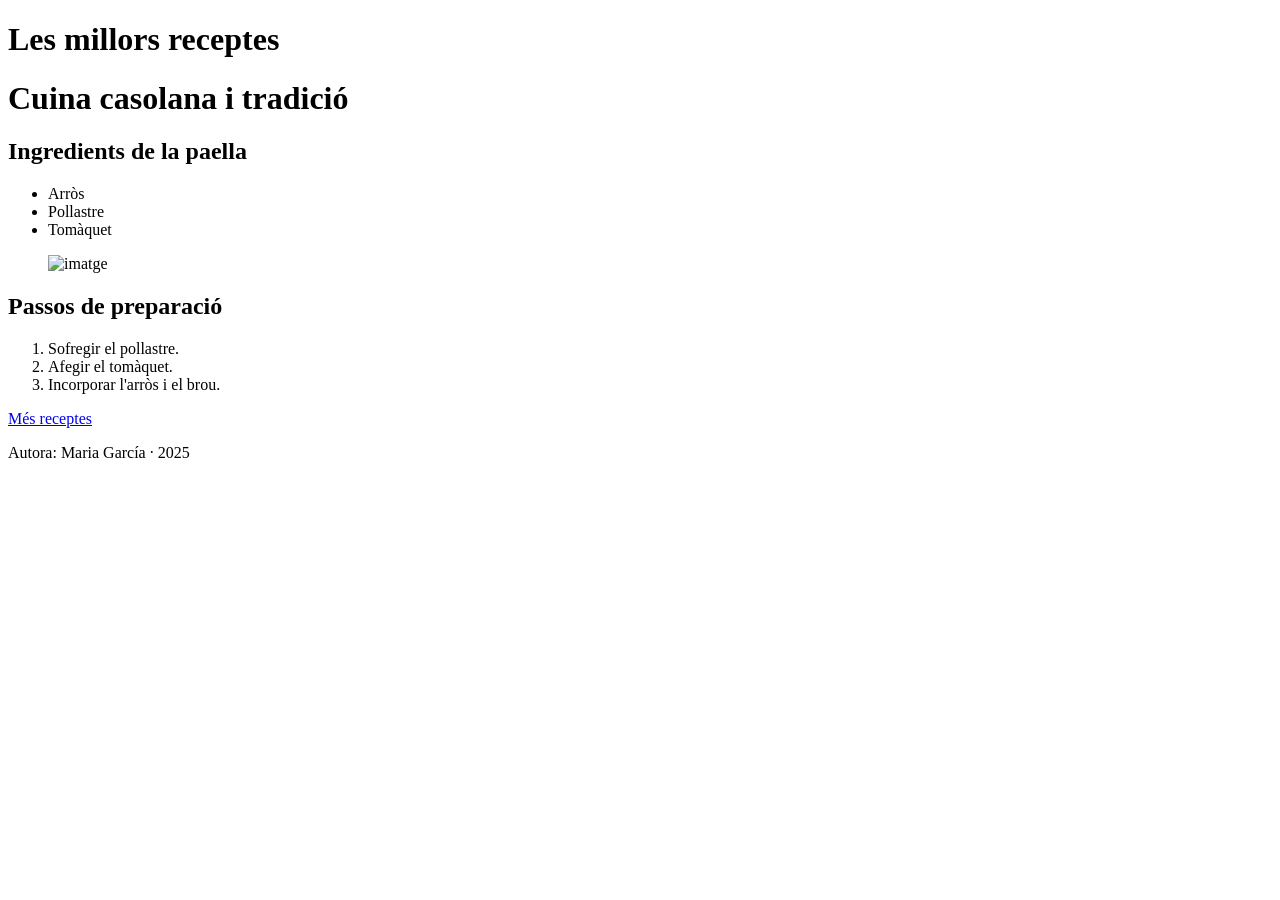
==== Activitat4/A4_1.html @ 55eb3d87 "Create A4_1.html" ====
<!doctype html>
<html lang="ca">
    <head>
        <meta name="viewport" content="width=device-width">
        <title>Receptes de cuina</title>
    </head>
    <body>
        <header>
            <h1>Les millors receptes</h1>
            <h1>Cuina casolana i tradició</h1>
        </header>
        <section>
            <h2>Ingredients de la paella</h2>
            <ul>
                <li>Arròs</li>
                <li>Pollastre</li>
                <li>Tomàquet</li>
            </ul>
        </section>
        <figure>
            <img src="imatges/paella.jpg" alt="imatge" width="400">
            <figcaption></figcaption>
        </figure>
        <section>
            <h2>Passos de preparació</h2>
            <ol>
                <li>Sofregir el pollastre.</li>
                <li>Afegir el tomàquet.</li>
                <li>Incorporar l'arròs i el brou.</li>
            </ol>
        </section>
        <a href=https://www.receptes.cat target="_blank">Més receptes</a>
        <footer>
            <p>Autora: Maria García · 2025</p>
        </footer>
    </body>
</html>
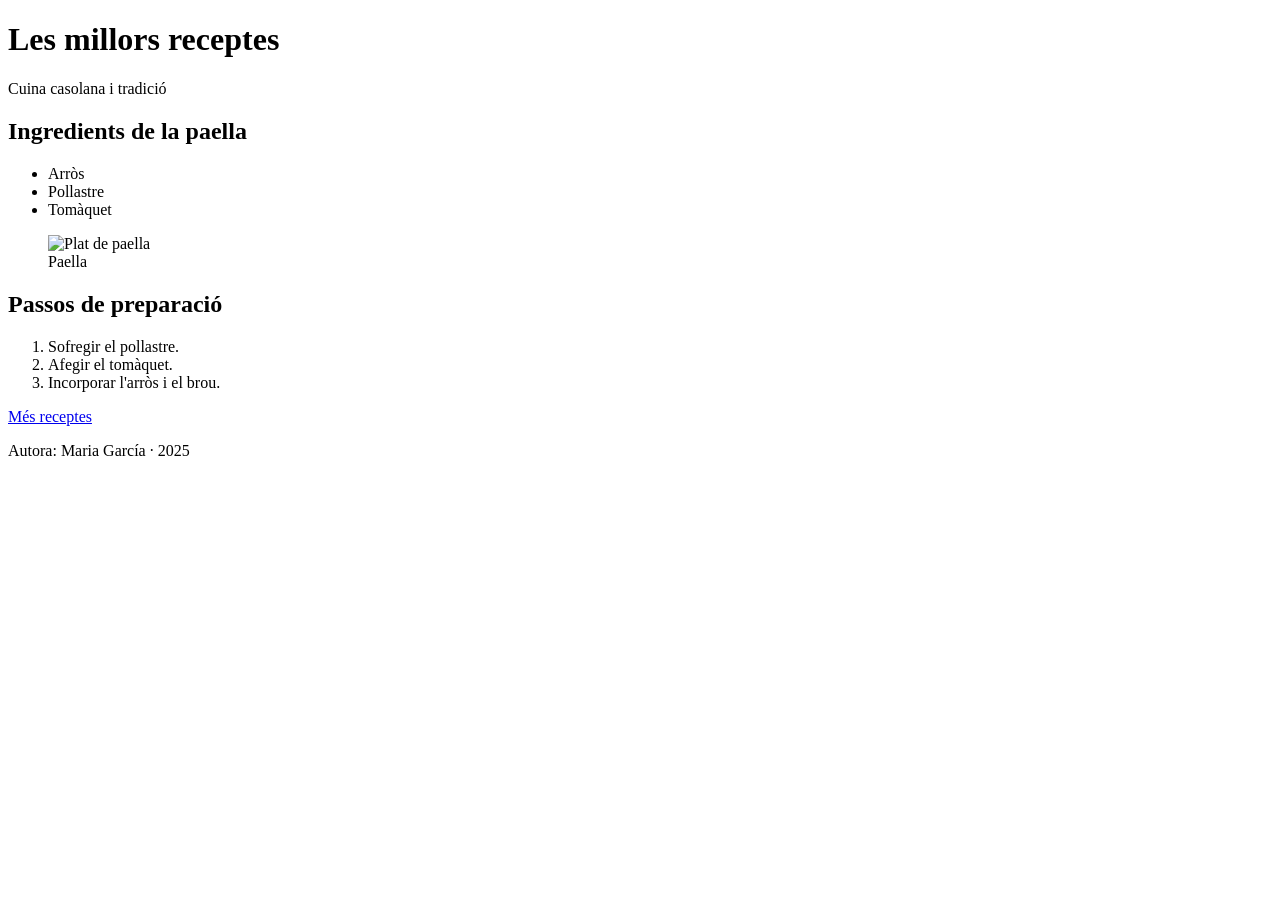
==== commit 04a1bf48: "Update A4_1.html" ====
--- a/Activitat4/A4_1.html
+++ b/Activitat4/A4_1.html
@@ -1,37 +1,38 @@
 <!doctype html>
 <html lang="ca">
     <head>
-        <meta name="viewport" content="width=device-width">
-        <title>Receptes de cuina</title>
+        <meta charset="UTF-8">
+        <meta name="viewport" content="width=device-width, initial-scale=1">    <!-- error: falta initial-scale i charset-->
+        <title>Receptes de cuina</title>    <!-- error: falta etiqueta de tancament-->
     </head>
     <body>
         <header>
             <h1>Les millors receptes</h1>
-            <h1>Cuina casolana i tradició</h1>
+            <p>Cuina casolana i tradició</p>  <!-- error: no pot haver dos h1 seguits-->  
         </header>
         <section>
             <h2>Ingredients de la paella</h2>
             <ul>
-                <li>Arròs</li>
+                <li>Arròs</li> <!-- error: falta etiqueta de tancament-->
                 <li>Pollastre</li>
                 <li>Tomàquet</li>
             </ul>
         </section>
         <figure>
-            <img src="imatges/paella.jpg" alt="imatge" width="400">
-            <figcaption></figcaption>
+            <img src="imatges/paella.jpg" alt="Plat de paella" width="400"> <!-- error: falta alt-->
+            <figcaption>Paella</figcaption> <!-- error: falta etiqueta de tancament i texte-->
         </figure>
         <section>
             <h2>Passos de preparació</h2>
             <ol>
-                <li>Sofregir el pollastre.</li>
+                <li>Sofregir el pollastre.</li><!-- error: esta la i en majuscula-->
                 <li>Afegir el tomàquet.</li>
                 <li>Incorporar l'arròs i el brou.</li>
             </ol>
         </section>
-        <a href=https://www.receptes.cat target="_blank">Més receptes</a>
+        <a href="https://www.receptes.cat" target="_blank">Més receptes</a> <!-- error: falten comilles-->
         <footer>
-            <p>Autora: Maria García · 2025</p>
+            <p>Autora: Maria García · 2025</p>  <!-- error: la segona etiqueta mal escrita-->
         </footer>
-    </body>
+    </body> <!-- error: falta etiqueta tancament body-->
 </html>
